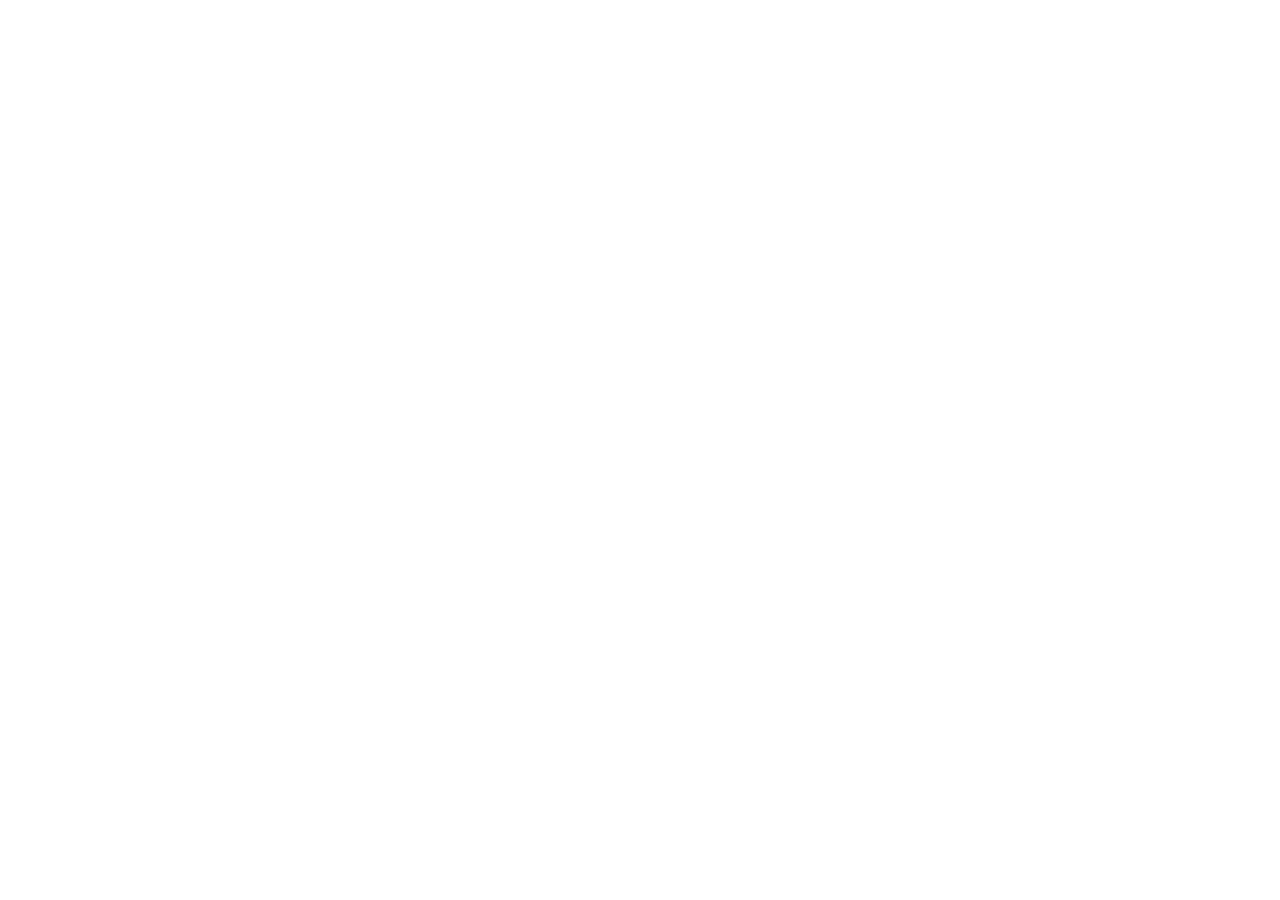
==== index.html @ 6aa6076b "index" ====
<!DOCTYPE html>
<html lang="en">
<head>
    <meta charset="UTF-8">
    <meta name="viewport" content="width=device-width, initial-scale=1.0">
    <title>TRIVIA</title>
</head>
<body>
    
</body>
</html>
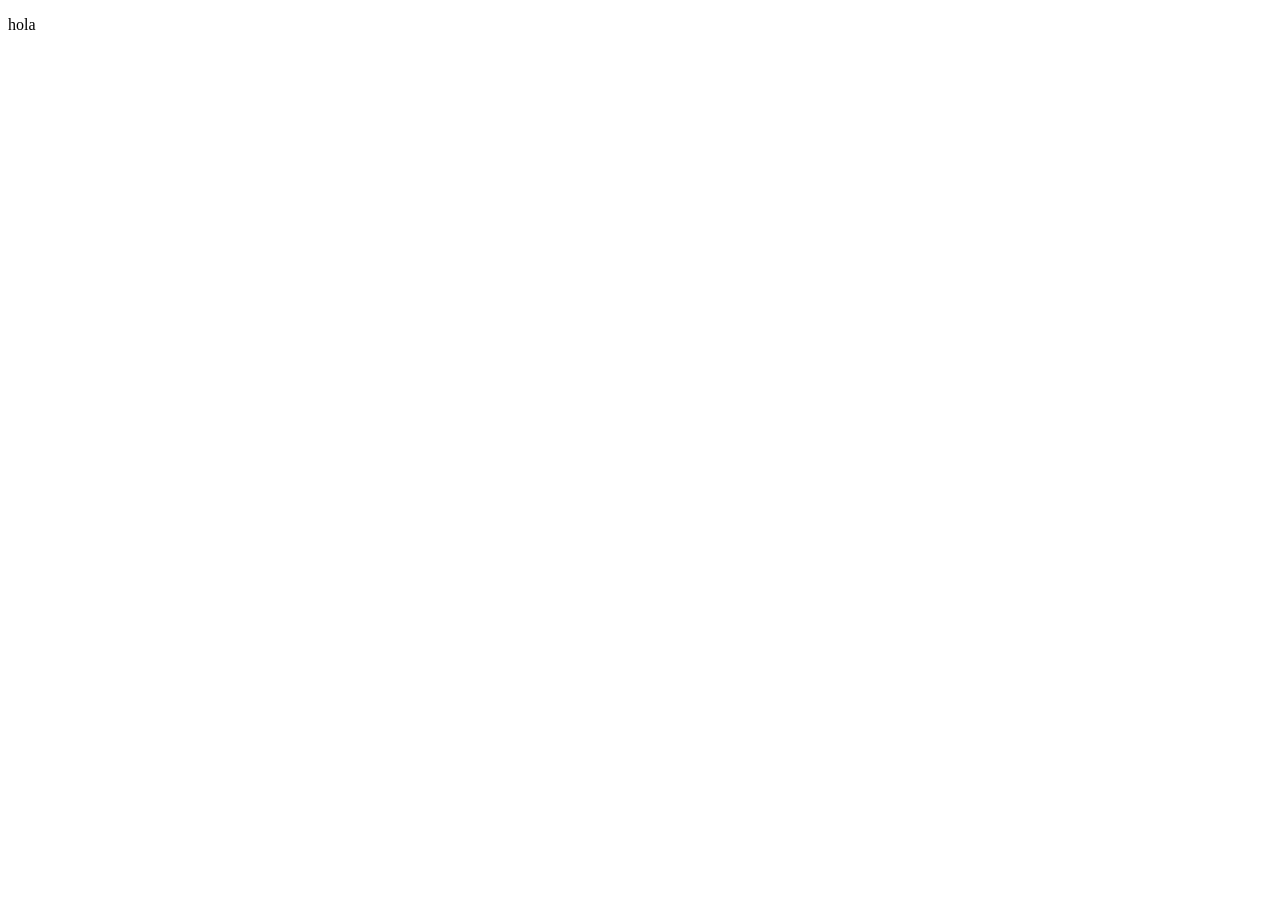
==== commit cfca4411: "prueba" ====
--- a/index.html
+++ b/index.html
@@ -6,6 +6,7 @@
     <title>TRIVIA</title>
 </head>
 <body>
+    <p>hola</p>
     
 </body>
 </html>
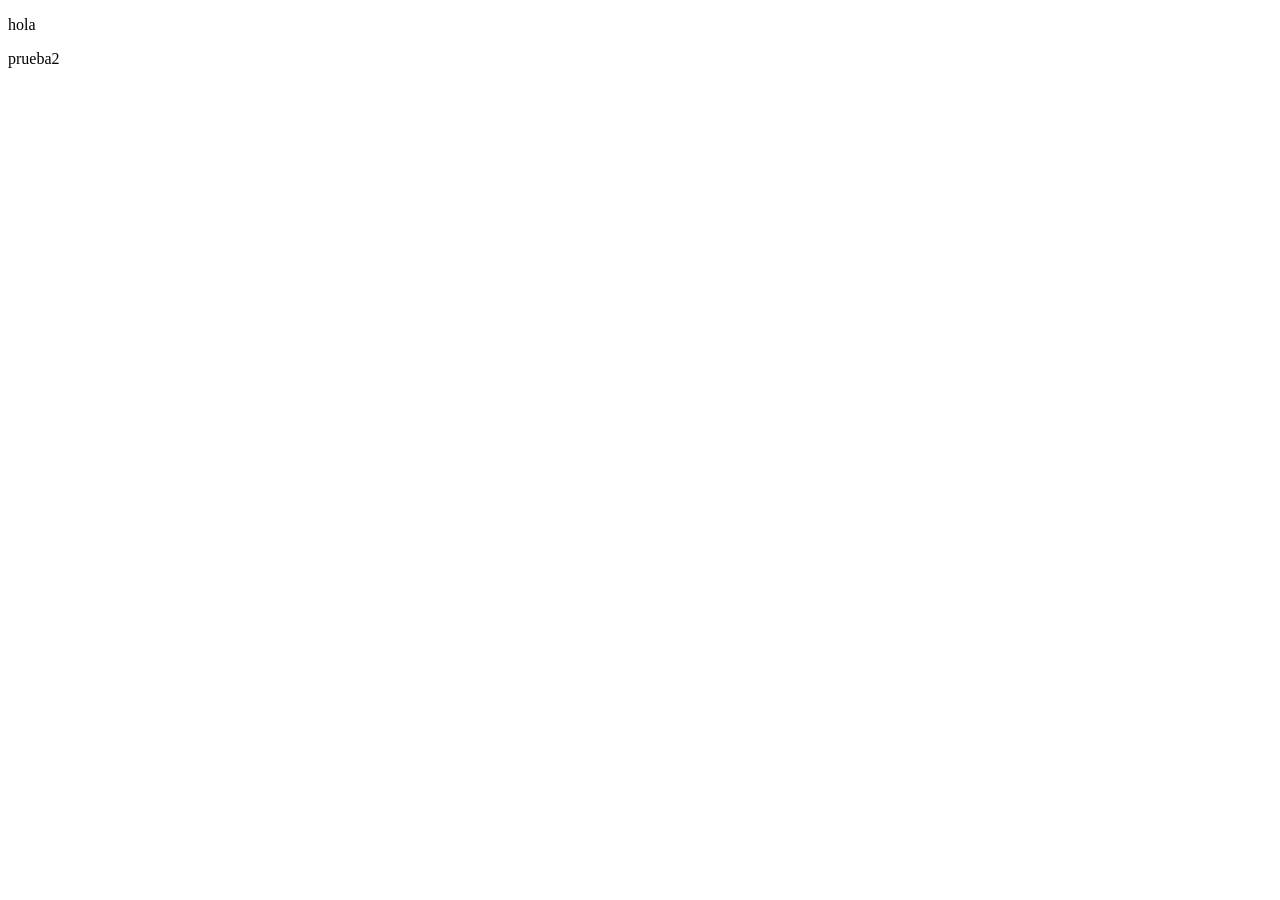
==== commit f931f7e7: "prueba 2" ====
--- a/index.html
+++ b/index.html
@@ -7,6 +7,7 @@
 </head>
 <body>
     <p>hola</p>
+    <p>prueba2</p>
     
 </body>
 </html>
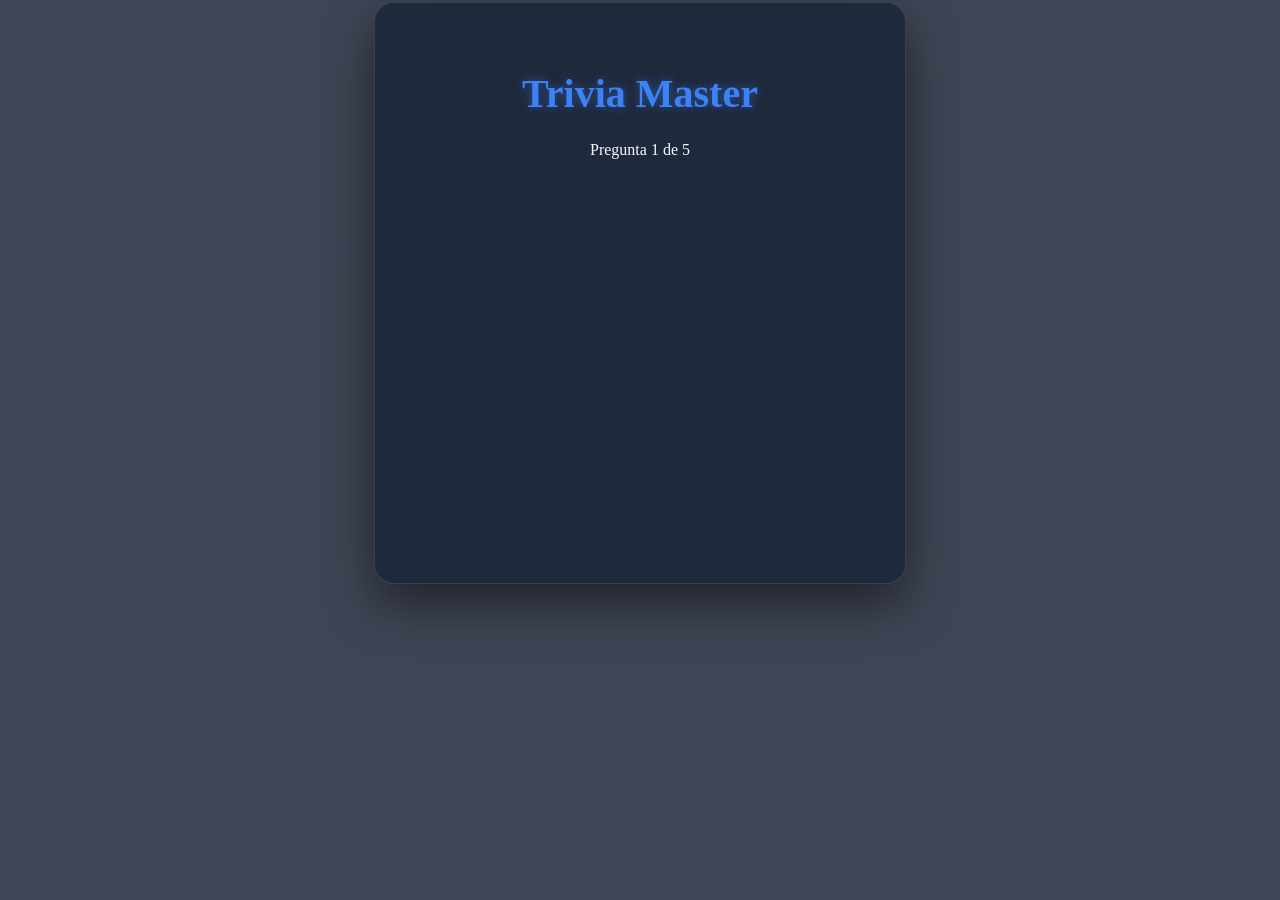
==== commit f2a65636: "Estructura general del index y avance de css" ====
--- a/index.html
+++ b/index.html
@@ -4,10 +4,23 @@
     <meta charset="UTF-8">
     <meta name="viewport" content="width=device-width, initial-scale=1.0">
     <title>TRIVIA</title>
+    <link rel="stylesheet" href="sytle.css">
+    <script src="script.js"></script>
 </head>
 <body>
-    <p>hola</p>
-    <p>prueba2</p>
+    <div class="Principal">
+        <h1>Trivia Master</h1>
+        <div id="contenedor-juego">
+            <div id="contador">Pregunta 1 de 5</div>
+            <div id="contenedor-opciones" class="opciones-diseno"></div>
+        </div>
+        <div id="pantalla-resultado" class="oculto">
+            <h2>Juego Terminado</h2>
+            <p id="puntaje-final">Puntaje: 0/5</p>
+            <button id="wtsapp-btn">Compartir en Whatsapp</button>
+            <button onclick="">Jugar de Nuevo</button>
+        </div>
+    </div>
     
 </body>
 </html>
--- a/sytle.css
+++ b/sytle.css
@@ -0,0 +1,33 @@
+body{
+    background-image: linear-gradient(rgba(15, 23, 42, 0.8), rgba(15, 23, 42, 0.8)), url("https://www.tuexpertoapps.com/wp-content/uploads/2017/10/question-mark-2405205_640-600x399.jpg");
+    background-size: cover;
+    background-position: center;
+    background-repeat: no-repeat;
+    background-attachment: fixed;
+
+    display: flex;
+    justify-content: center;
+    align-items: center;
+    margin: 2px;
+    color: rgb(248,250,252);
+}
+
+.Principal {
+    background: rgba(30, 41, 59, 0.95);
+    padding: 2.5rem;
+    border-radius: 20px;
+    box-shadow: 0 20px 50px rgba(0,0,0,0.5);
+    width: 450px;
+    min-height: 500px;
+    text-align: center;
+    border: 1px solid rgba(255,255,255,0.1);
+}
+h1 {
+    font-size: 2.5rem;
+    margin-bottom: 1.5rem;
+    color: rgb(59, 130, 246);
+    text-shadow: 0 0 10px rgba(59, 130, 246, 0.5);
+}
+.oculto{
+    display: none;
+}
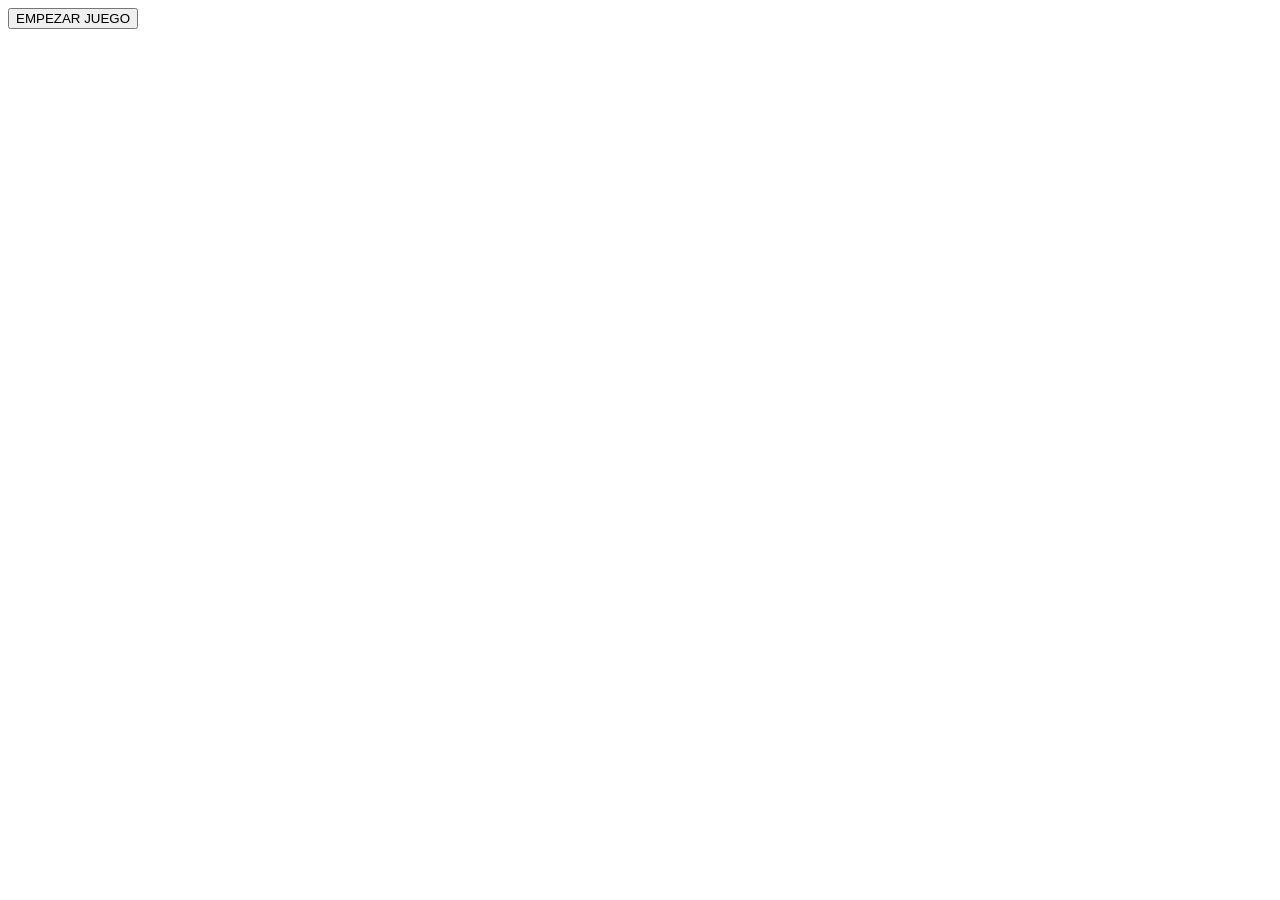
==== commit 0e6b1987: "Fetch y aparecer preguntas y respuestas" ====
--- a/index.html
+++ b/index.html
@@ -4,22 +4,14 @@
     <meta charset="UTF-8">
     <meta name="viewport" content="width=device-width, initial-scale=1.0">
     <title>TRIVIA</title>
-    <link rel="stylesheet" href="sytle.css">
-    <script src="script.js"></script>
+    <script type="text/javascript" src="script.js" ></script>
 </head>
-<body>
-    <div class="Principal">
-        <h1>Trivia Master</h1>
-        <div id="contenedor-juego">
-            <div id="contador">Pregunta 1 de 5</div>
-            <div id="contenedor-opciones" class="opciones-diseno"></div>
-        </div>
-        <div id="pantalla-resultado" class="oculto">
-            <h2>Juego Terminado</h2>
-            <p id="puntaje-final">Puntaje: 0/5</p>
-            <button id="wtsapp-btn">Compartir en Whatsapp</button>
-            <button onclick="">Jugar de Nuevo</button>
-        </div>
+<body onload="extraer()">
+
+    <button onclick="Mostrar()" >EMPEZAR JUEGO</button>
+
+    <div id="principal">
+
     </div>
     
 </body>
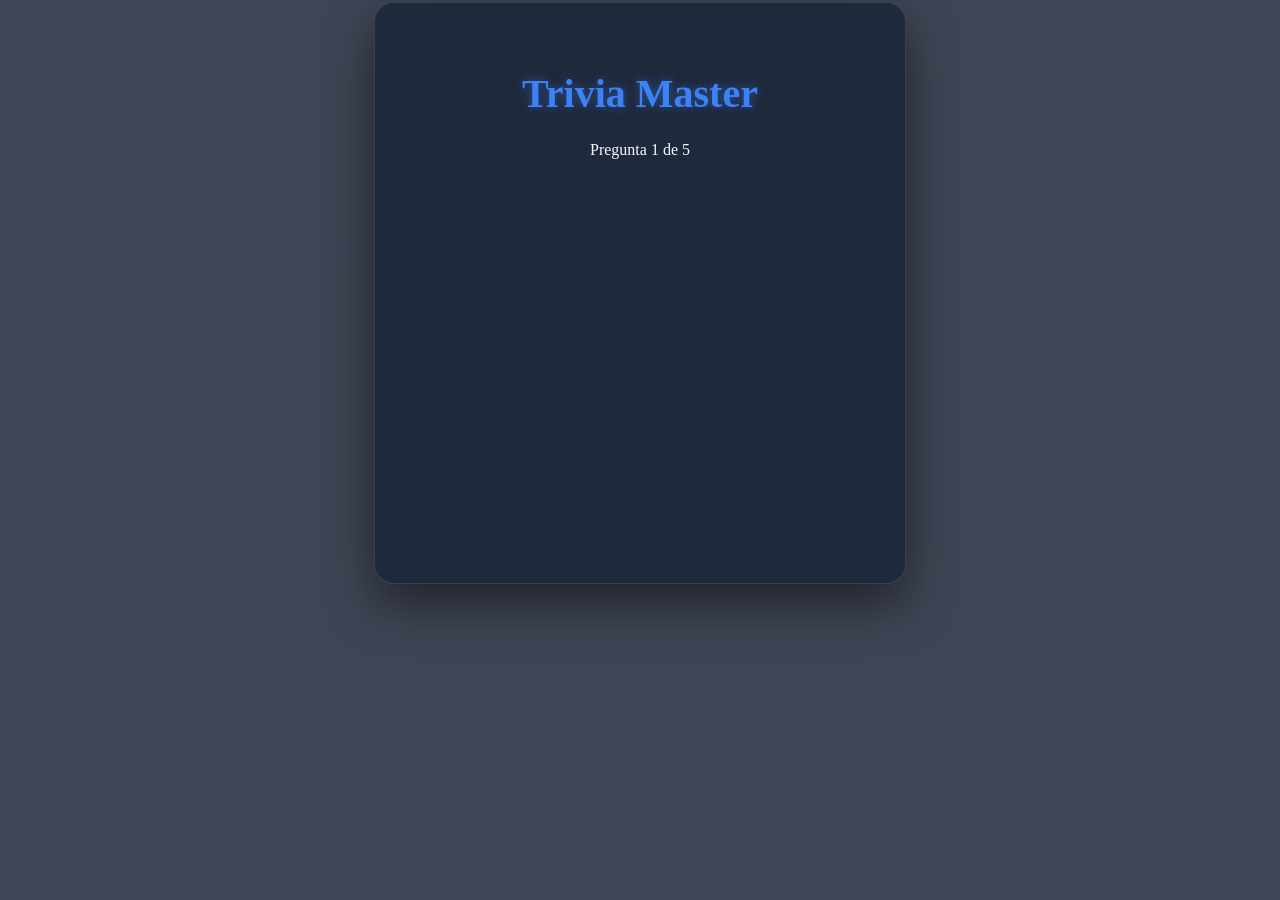
==== commit 747ed7d3: "Integracion de archivos, vizualizacion de preguntas y opciones en forma de boton" ====
--- a/index.html
+++ b/index.html
@@ -4,14 +4,23 @@
     <meta charset="UTF-8">
     <meta name="viewport" content="width=device-width, initial-scale=1.0">
     <title>TRIVIA</title>
-    <script type="text/javascript" src="script.js" ></script>
+    <link rel="stylesheet" href="sytle.css">
+    <script src="script.js"></script>
 </head>
 <body onload="extraer()">
-
-    <button onclick="Mostrar()" >EMPEZAR JUEGO</button>
-
-    <div id="principal">
-
+    <div class="Principal">
+        <h1>Trivia Master</h1>
+        <div id="contenedor-juego">
+            <div id="contador">Pregunta 1 de 5</div>
+            <h2 id="texto-pregunta"></h2>
+            <div id="contenedor-opciones" class="opciones-diseno"></div>
+        </div>
+        <div id="pantalla-resultado" class="oculto">
+            <h2>Juego Terminado</h2>
+            <p id="puntaje-final">Puntaje: 0/5</p>
+            <button id="wtsapp-btn">Compartir en Whatsapp</button>
+            <button onclick="">Jugar de Nuevo</button>
+        </div>
     </div>
     
 </body>
--- a/sytle.css
+++ b/sytle.css
@@ -0,0 +1,33 @@
+body{
+    background-image: linear-gradient(rgba(15, 23, 42, 0.8), rgba(15, 23, 42, 0.8)), url("https://www.tuexpertoapps.com/wp-content/uploads/2017/10/question-mark-2405205_640-600x399.jpg");
+    background-size: cover;
+    background-position: center;
+    background-repeat: no-repeat;
+    background-attachment: fixed;
+
+    display: flex;
+    justify-content: center;
+    align-items: center;
+    margin: 2px;
+    color: rgb(248,250,252);
+}
+
+.Principal {
+    background: rgba(30, 41, 59, 0.95);
+    padding: 2.5rem;
+    border-radius: 20px;
+    box-shadow: 0 20px 50px rgba(0,0,0,0.5);
+    width: 450px;
+    min-height: 500px;
+    text-align: center;
+    border: 1px solid rgba(255,255,255,0.1);
+}
+h1 {
+    font-size: 2.5rem;
+    margin-bottom: 1.5rem;
+    color: rgb(59, 130, 246);
+    text-shadow: 0 0 10px rgba(59, 130, 246, 0.5);
+}
+.oculto{
+    display: none;
+}
